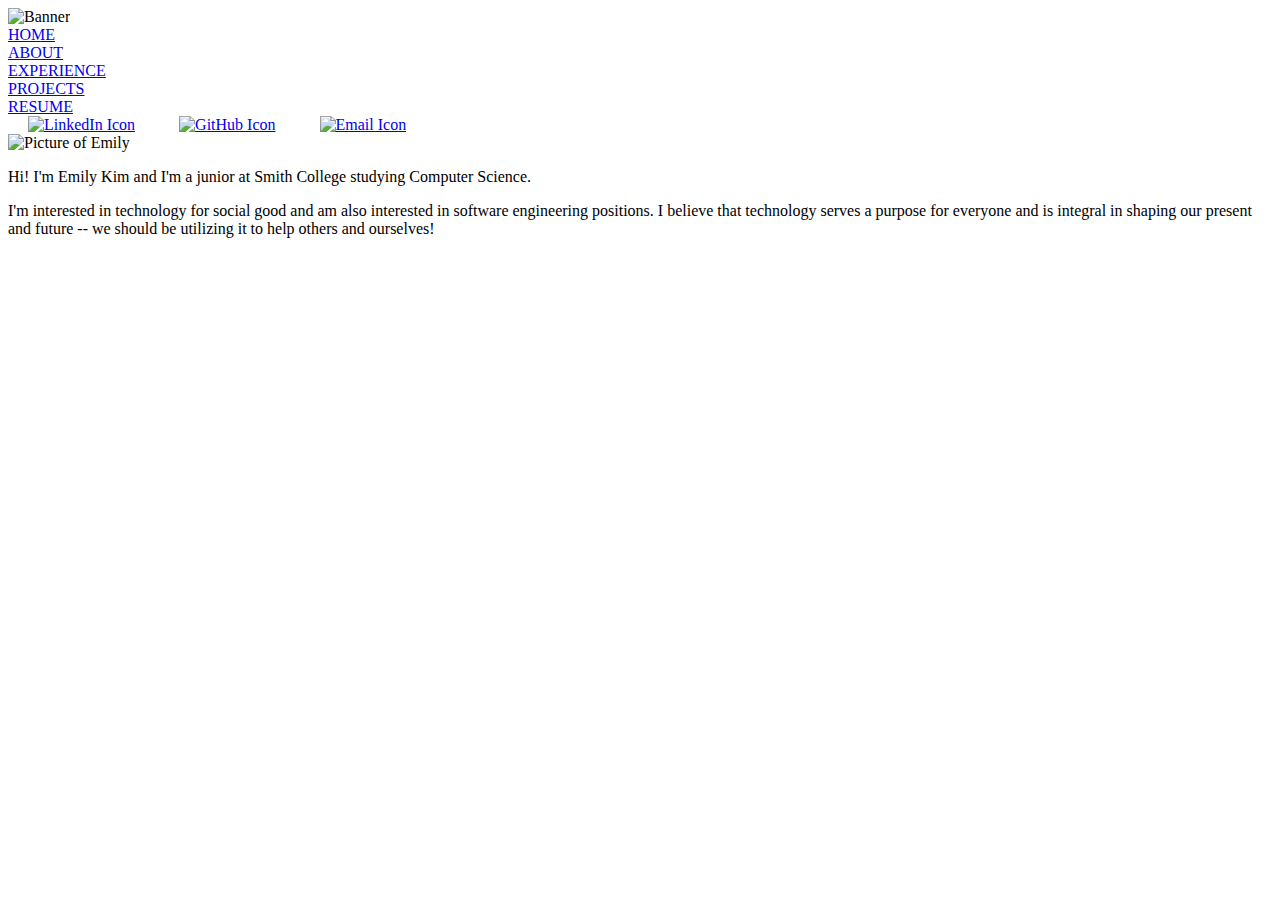
==== index.html @ 64b24fcc "Create index.html" ====
<!DOCTYPE HTML PUBLIC "-//W3C//DTD HTML 4.01 Transitional//EN"
"http://www.w3.org/TR/html4/loose.dtd">
<html>
<head>
    <link rel="stylesheet" type="text/css" href="main.css">
    <link rel="stylesheet" href="https://cdnjs.cloudflare.com/ajax/libs/font-awesome/4.7.0/css/font-awesome.min.css">
</head>
<body>
<div class="banner">
    <img src="banner.jpg" alt="Banner" width="600" height="250px">
</div>
<div class="navbar">
    <li><a class="active" href="main.html">HOME</a></li>
    <li><a class="active" href="about.html">ABOUT</a></li>
    <li><a class="active" href="experience.html">EXPERIENCE</a></li>
    <li><a class="active" href="projects.html">PROJECTS</a></li>
    <li><a class="active" href="resume.html">RESUME</a></li>
</div>
<div class="socialbuttons">
    <a href="https://www.linkedin.com/in/emily-youn-kim/"><img src="linkedin.svg" alt="LinkedIn Icon" width="44" height="44" hspace="20"></a>
    <a href="https://github.com/eyk801"><img src="github.svg" alt="GitHub Icon" width="40" height="40" hspace="20"></a>
    <a href="mailto:ekim35@smith.edu"><img src="mail.svg" alt="Email Icon" width="40" height="40" hspace="20"></a>
</div>
<div class="aboutPicture">
        <img src="me.jpg" alt="Picture of Emily" width="250" height="250px">
    </div>
    <div class ="text">
        <p>
            Hi! I'm Emily Kim and I'm a junior at Smith College studying Computer Science.
        </p>
        <p>
            I'm interested in technology for social good and am also interested in software engineering positions.
            I believe that technology serves a purpose for everyone and is integral in shaping our present and future -- we 
            should be utilizing it to help others and ourselves! <br>
        </p>
    </div>
</body>
</html>
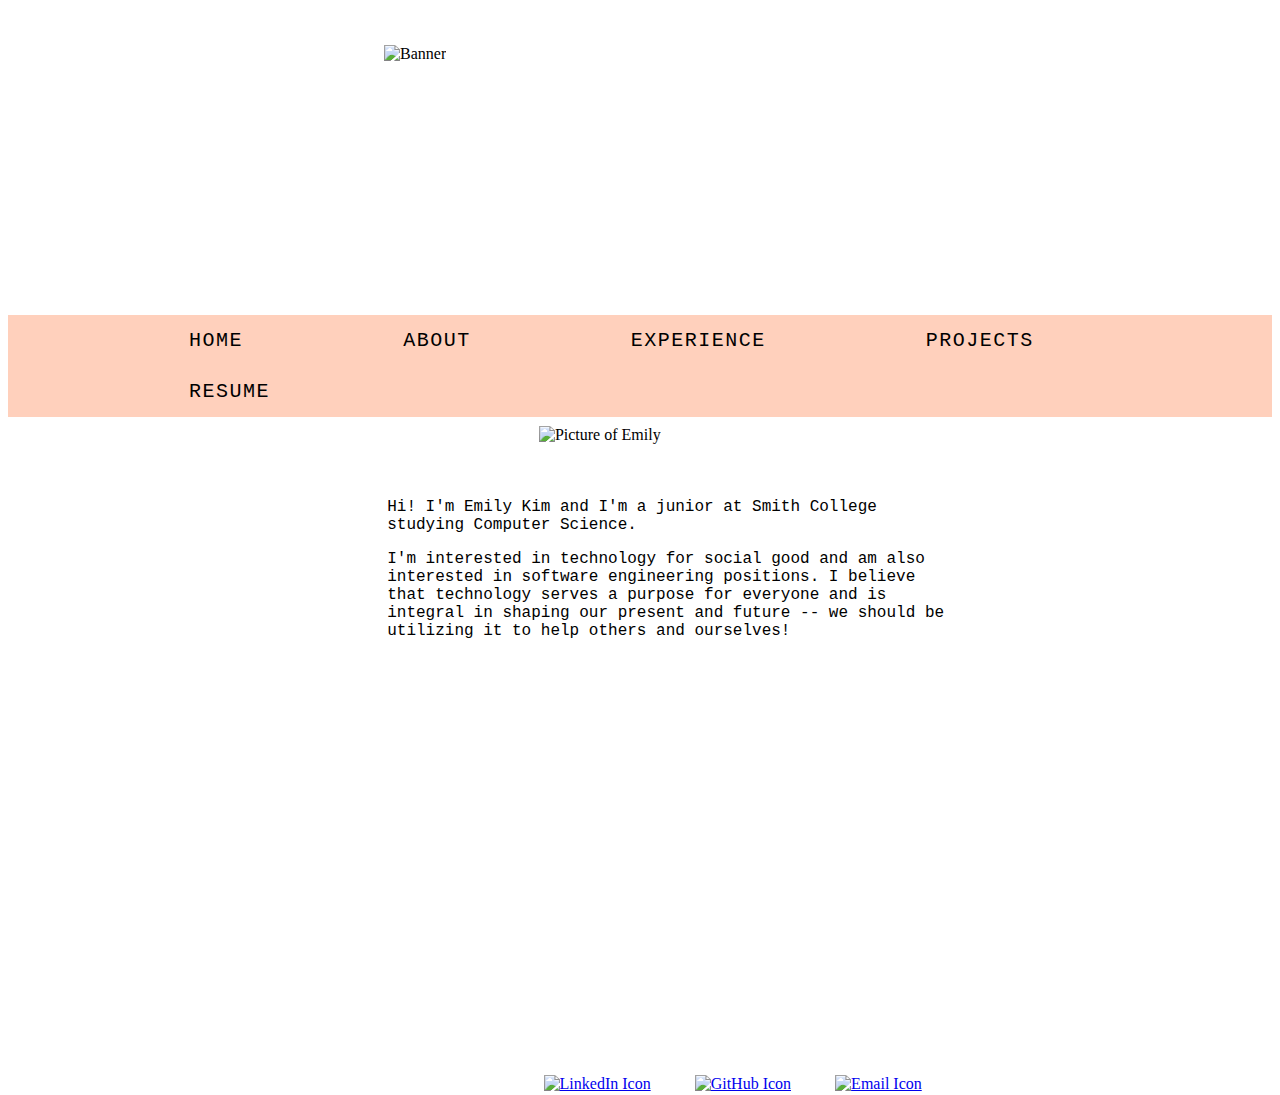
==== commit 373ad9b0: "Update index.html" ====
--- a/index.html
+++ b/index.html
@@ -2,7 +2,7 @@
 "http://www.w3.org/TR/html4/loose.dtd">
 <html>
 <head>
-    <link rel="stylesheet" type="text/css" href="main.css">
+    <link rel="stylesheet" type="text/css" href="/css/main.css">
     <link rel="stylesheet" href="https://cdnjs.cloudflare.com/ajax/libs/font-awesome/4.7.0/css/font-awesome.min.css">
 </head>
 <body>
--- a/css/main.css
+++ b/css/main.css
@@ -0,0 +1,217 @@
+body {
+    max-width:100%;
+    overflow-x:hidden;
+    max-height: 10.2in;
+}
+.banner {
+    position: absolute;
+    left: 30%;
+    top: 5%;
+}
+.navbar {
+    list-style-type: none;
+    margin: 0;
+    padding: 0;
+    overflow: hidden;
+    position: relative;
+    top: 3.2in;
+    background-color: #FFD0BC;
+    width: auto;
+    letter-spacing: 1.5px;
+    font-family: 'Lucida Console', Monaco, monospace;
+    font-size: 20px;   
+    max-width: 100%;
+}
+.navbar a:hover{
+    background-color: #b1b9cc;
+}
+li {
+    margin-inline-start: 8%;
+}
+.navbar a {
+    display: block;
+    color: black;
+    text-align: center;
+    padding: 14px 80px;
+    text-decoration: none;
+    float: left;
+    text-align: center;
+}
+.socialbuttons{
+    position: relative;
+    top: 10in;
+    left: 40%;
+    margin: 5px 10px;
+}
+
+/** HOME SECTION **/
+.aboutPicture{
+    position: relative;
+    left: 42%;
+    top: 3in;
+}
+.text{
+    position: relative;
+    left: 30%;
+    top: 3.4in;
+    font-family: 'Lucida Console', Monaco, monospace;
+    max-width: 45%;
+    max-height: 100%;
+    overflow-x: hidden;
+}
+.experienceicon1 {
+    position: relative;
+    left: 13%;
+    top: 3in;
+}
+.experience1 {
+    position: relative;
+    top: 2.5in;
+    left: 17%;
+    font-family: 'Lucida Console', Monaco, monospace;
+    max-width: 30%;
+    line-height: 1.8;
+}
+.experienceicon2 {
+    position: relative;
+    left: 55%;
+    top: -1.5in;
+}
+.experience2 {
+    position: relative;
+    top: -2.1in;
+    left: 59%;
+    font-family: 'Lucida Console', Monaco, monospace;
+    max-width: 30%;
+    line-height: 1.8;
+}
+
+/** RESUME SECTION **/
+.resume {
+    position: relative;
+    top: 3in;
+    left: 5%;
+}
+
+/** ABOUT SECTION **/
+.box {
+    position: relative;
+    left: 13%;
+    top: 3.2in;
+}
+.education {
+    position: relative;
+    left: 16.5%;
+    top: 2.8in;
+    font-family: 'Lucida Console', Monaco, monospace;
+}
+.clipboard {
+    position: relative;
+    left: 13%;
+    top: 3.2in;
+}
+.courses {
+    position: relative;
+    left: 16.5%;
+    top: 2.8in;
+    font-family: 'Lucida Console', Monaco, monospace;
+    max-width: 30%;
+}
+.lightbulb {
+    position: relative;
+    left: 13%;
+    top: 3.2in;
+}
+.skills {
+    position: relative;
+    left: 16.5%;
+    top: 2.8in;
+    font-family: 'Lucida Console', Monaco, monospace;
+    max-width: 30%;
+}
+.unicorn {
+    position: relative;
+    left: 54%;
+    top: -2.6in;
+}
+.activities{
+    position: relative;
+    left: 57.5%;
+    top: -3in;
+    font-family: 'Lucida Console', Monaco, monospace;
+    max-width: 35%;
+}
+#eventchair{
+    position: relative;
+    left: 8%;
+}
+
+/* PROJECTS SECTION */
+.team1 {
+    position: relative;
+    left: 13%;
+    top: 3.2in;
+}
+.busysmithie {
+    position: relative;
+    left: 16.5%;
+    top: 2.8in;
+    font-family: 'Lucida Console', Monaco, monospace;
+    max-width: 30%;
+}
+.alone1 {
+    position: relative;
+    left: 13%;
+    top: 3.2in;
+}
+.p2 {
+    position: relative;
+    left: 16.5%;
+    top: 2.6in;
+    font-family: 'Lucida Console', Monaco, monospace;
+    max-width: 30%;
+}
+.team2 {
+    position: relative;
+    left: 54%;
+    top: -3.37in;
+    font-family: 'Lucida Console', Monaco, monospace;
+    max-width: 35%;
+}
+.gyst {
+    position: relative;
+    left: 57.5%;
+    top: -3.86in;
+    font-family: 'Lucida Console', Monaco, monospace;
+    max-width: 35%;
+}
+.alone2 {
+    position: relative;
+    left: 54%;
+    top: -3.7in;
+    font-family: 'Lucida Console', Monaco, monospace;
+    max-width: 35%;
+}
+.fp {
+    position: relative;
+    left: 57.5%;
+    top: -4.1in;
+    font-family: 'Lucida Console', Monaco, monospace;
+    max-width: 35%;
+}
+.team3 {
+    position: relative;
+    left: 54%;
+    top: -4in;
+    font-family: 'Lucida Console', Monaco, monospace;
+    max-width: 35%;
+}
+.graphgui {
+    position: relative;
+    left: 57.5%;
+    top: -4.4in;
+    font-family: 'Lucida Console', Monaco, monospace;
+    max-width: 35%;
+}
+
+
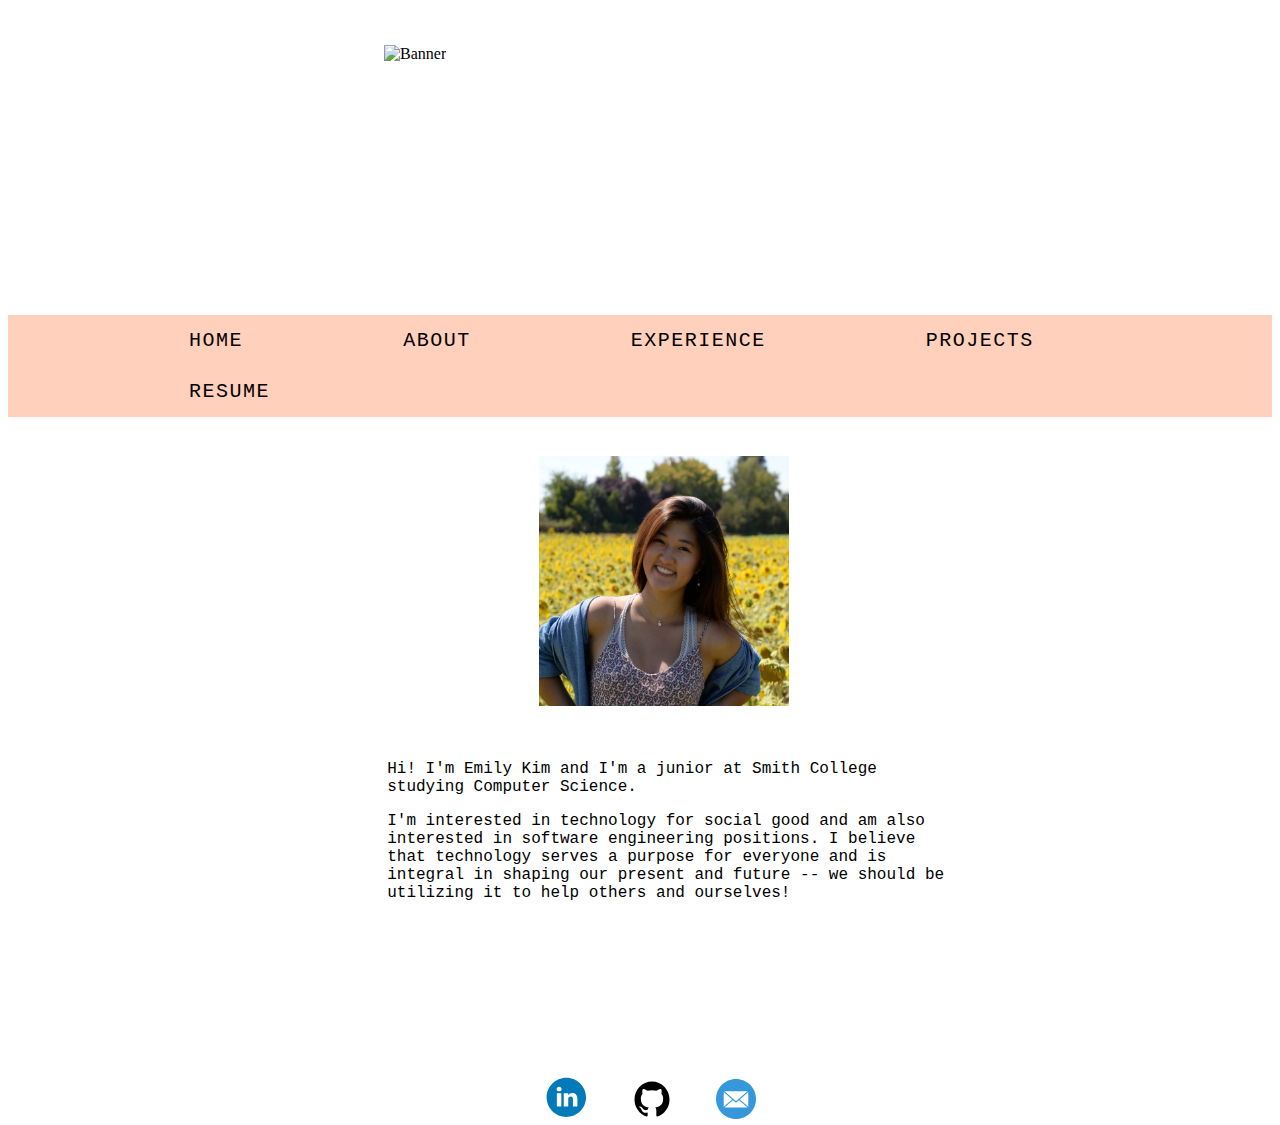
==== commit c4fbfb25: "Update index.html" ====
--- a/index.html
+++ b/index.html
@@ -10,7 +10,7 @@
     <img src="banner.jpg" alt="Banner" width="600" height="250px">
 </div>
 <div class="navbar">
-    <li><a class="active" href="main.html">HOME</a></li>
+    <li><a class="active" href="index.html">HOME</a></li>
     <li><a class="active" href="about.html">ABOUT</a></li>
     <li><a class="active" href="experience.html">EXPERIENCE</a></li>
     <li><a class="active" href="projects.html">PROJECTS</a></li>
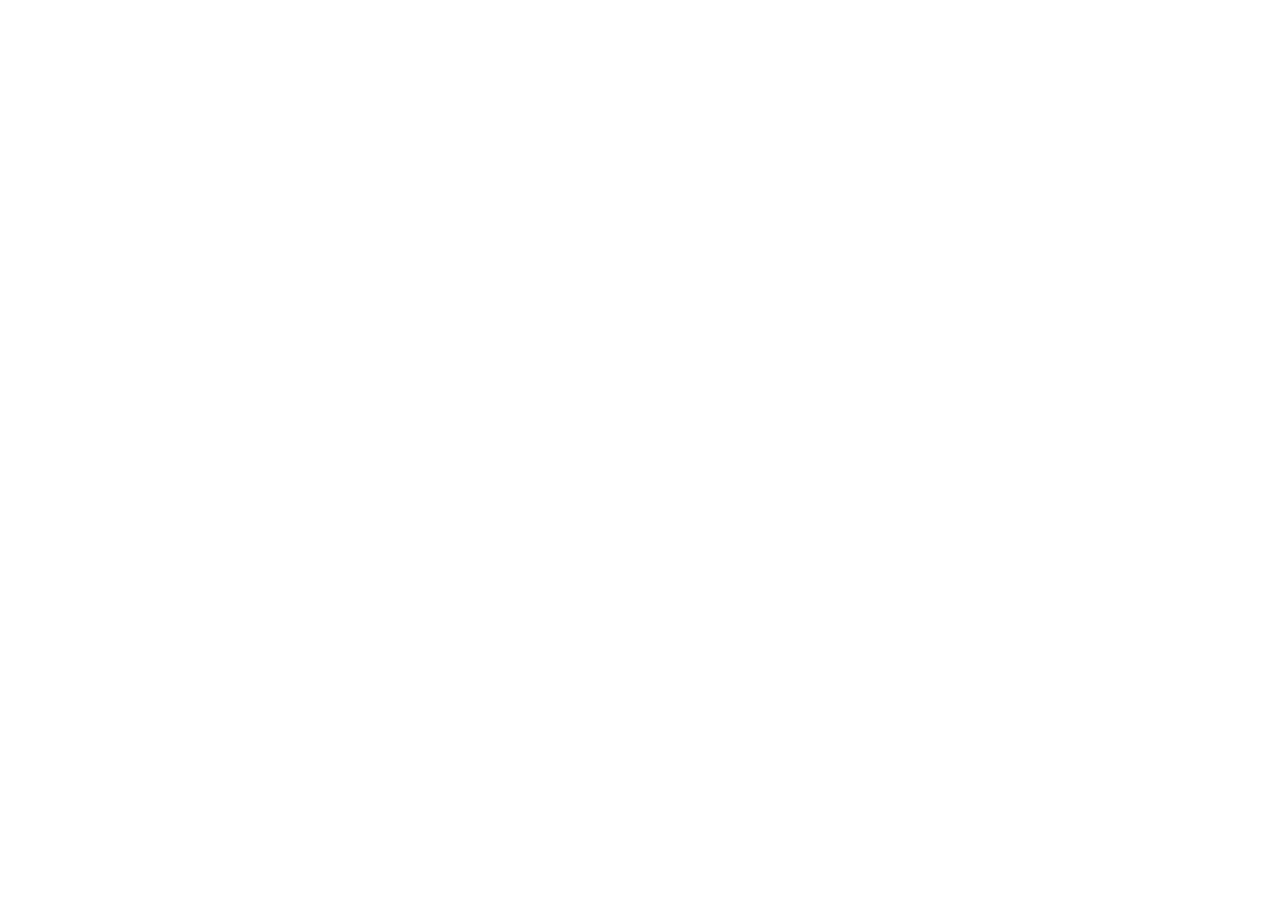
==== commit 9a59b21a: "remove" ====
--- a/index.html
+++ b/index.html
@@ -5,34 +5,5 @@
     <link rel="stylesheet" type="text/css" href="/css/main.css">
     <link rel="stylesheet" href="https://cdnjs.cloudflare.com/ajax/libs/font-awesome/4.7.0/css/font-awesome.min.css">
 </head>
-<body>
-<div class="banner">
-    <img src="banner.jpg" alt="Banner" width="600" height="250px">
-</div>
-<div class="navbar">
-    <li><a class="active" href="index.html">HOME</a></li>
-    <li><a class="active" href="about.html">ABOUT</a></li>
-    <li><a class="active" href="experience.html">EXPERIENCE</a></li>
-    <li><a class="active" href="projects.html">PROJECTS</a></li>
-    <li><a class="active" href="resume.html">RESUME</a></li>
-</div>
-<div class="socialbuttons">
-    <a href="https://www.linkedin.com/in/emily-youn-kim/"><img src="linkedin.svg" alt="LinkedIn Icon" width="44" height="44" hspace="20"></a>
-    <a href="https://github.com/eyk801"><img src="github.svg" alt="GitHub Icon" width="40" height="40" hspace="20"></a>
-    <a href="mailto:ekim35@smith.edu"><img src="mail.svg" alt="Email Icon" width="40" height="40" hspace="20"></a>
-</div>
-<div class="aboutPicture">
-        <img src="me.jpg" alt="Picture of Emily" width="250" height="250px">
-    </div>
-    <div class ="text">
-        <p>
-            Hi! I'm Emily Kim and I'm a junior at Smith College studying Computer Science.
-        </p>
-        <p>
-            I'm interested in technology for social good and am also interested in software engineering positions.
-            I believe that technology serves a purpose for everyone and is integral in shaping our present and future -- we 
-            should be utilizing it to help others and ourselves! <br>
-        </p>
-    </div>
-</body>
+<iframe id="interactApp615e51b400493b0018c75e73" width="800" height="800" style="border:none;max-width:100%;margin:0;" allowTransparency="true" frameborder="0" src="https://quiz.tryinteract.com/#/615e51b400493b0018c75e73?method=iframe"></iframe>
 </html>
